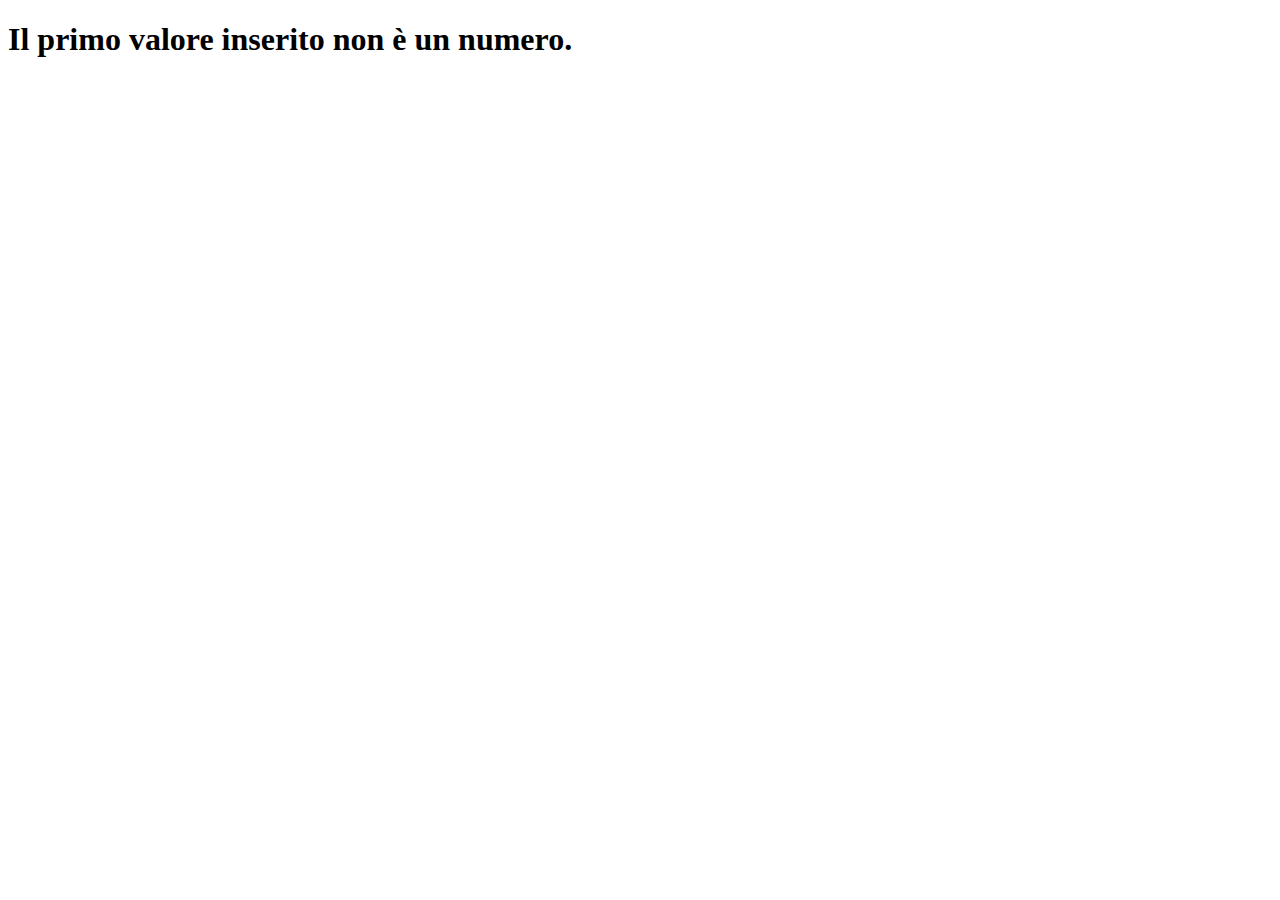
==== ex-1/bonus/index.html @ e42f3f9a "ex-1 bonus: aggiunto controllo sul tipo di dato inserito e msg di errore" ====
<!DOCTYPE html>
<html lang="en" dir="ltr">

<head>
  <meta charset="utf-8">
  <title>ex-1</title>
</head>

<body>

  <h1 id="testo"></h1>

  <script type="text/javascript" src="script.js"></script>
</body>

</html>
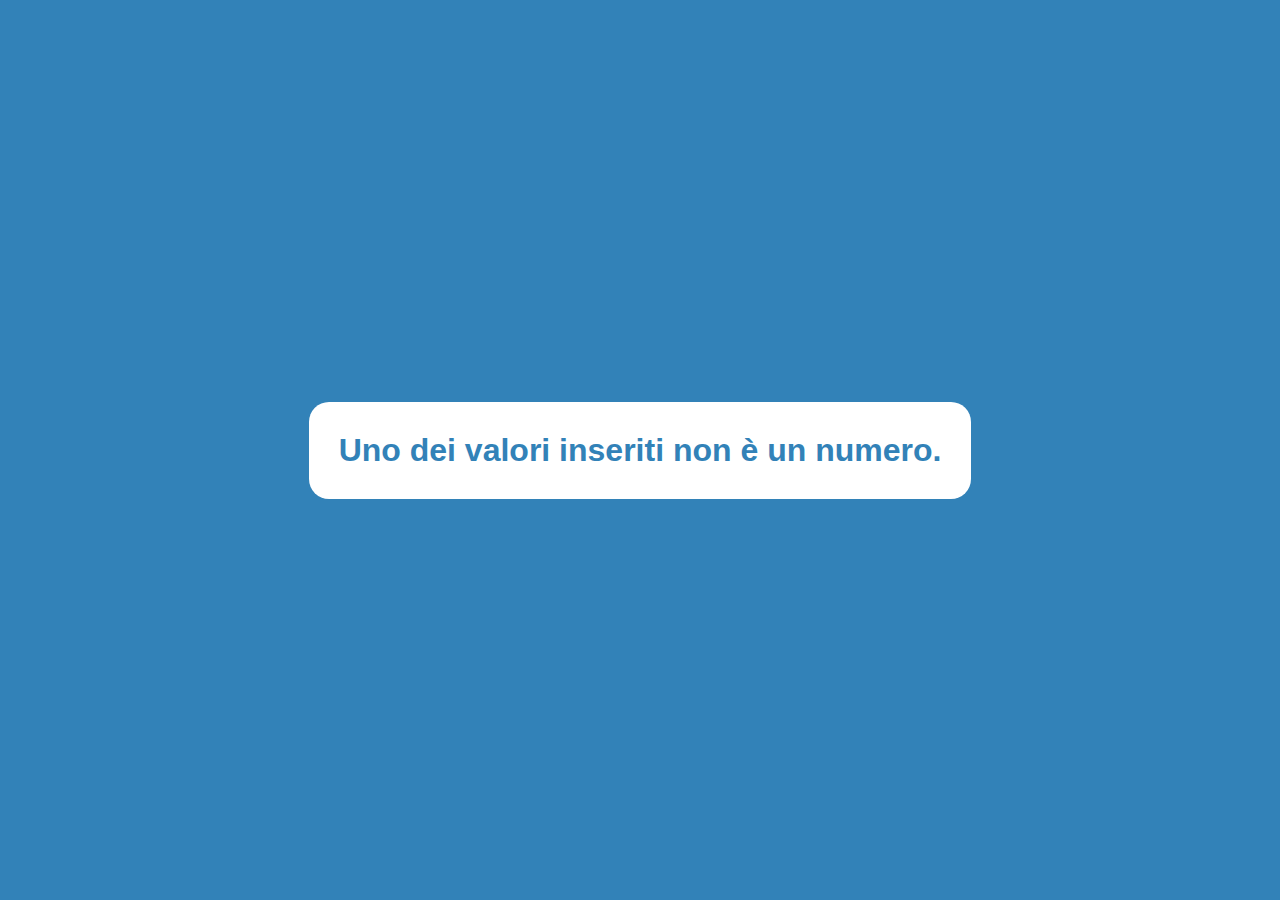
==== commit c97ba969: "aggiunto css ex-1" ====
--- a/ex-1/bonus/index.html
+++ b/ex-1/bonus/index.html
@@ -4,11 +4,13 @@
 <head>
   <meta charset="utf-8">
   <title>ex-1</title>
+  <link rel="stylesheet" href="style.css">
 </head>
 
 <body>
-
-  <h1 id="testo"></h1>
+  <div class="container">
+    <h1 id="testo"></h1>
+  </div>
 
   <script type="text/javascript" src="script.js"></script>
 </body>
--- a/ex-1/bonus/style.css
+++ b/ex-1/bonus/style.css
@@ -0,0 +1,24 @@
+* {
+  margin: 0;
+  padding: 0;
+  box-sizing: border-box;
+}
+
+body {
+  background-color: #3282b8;
+  font-family: sans-serif;
+}
+
+.container {
+  display: flex;
+  justify-content: center;
+  align-items: center;
+  height: 100vh;
+}
+
+h1 {
+  color: #3282b8;
+  background-color: #fff;
+  padding: 30px;
+  border-radius: 20px;
+}